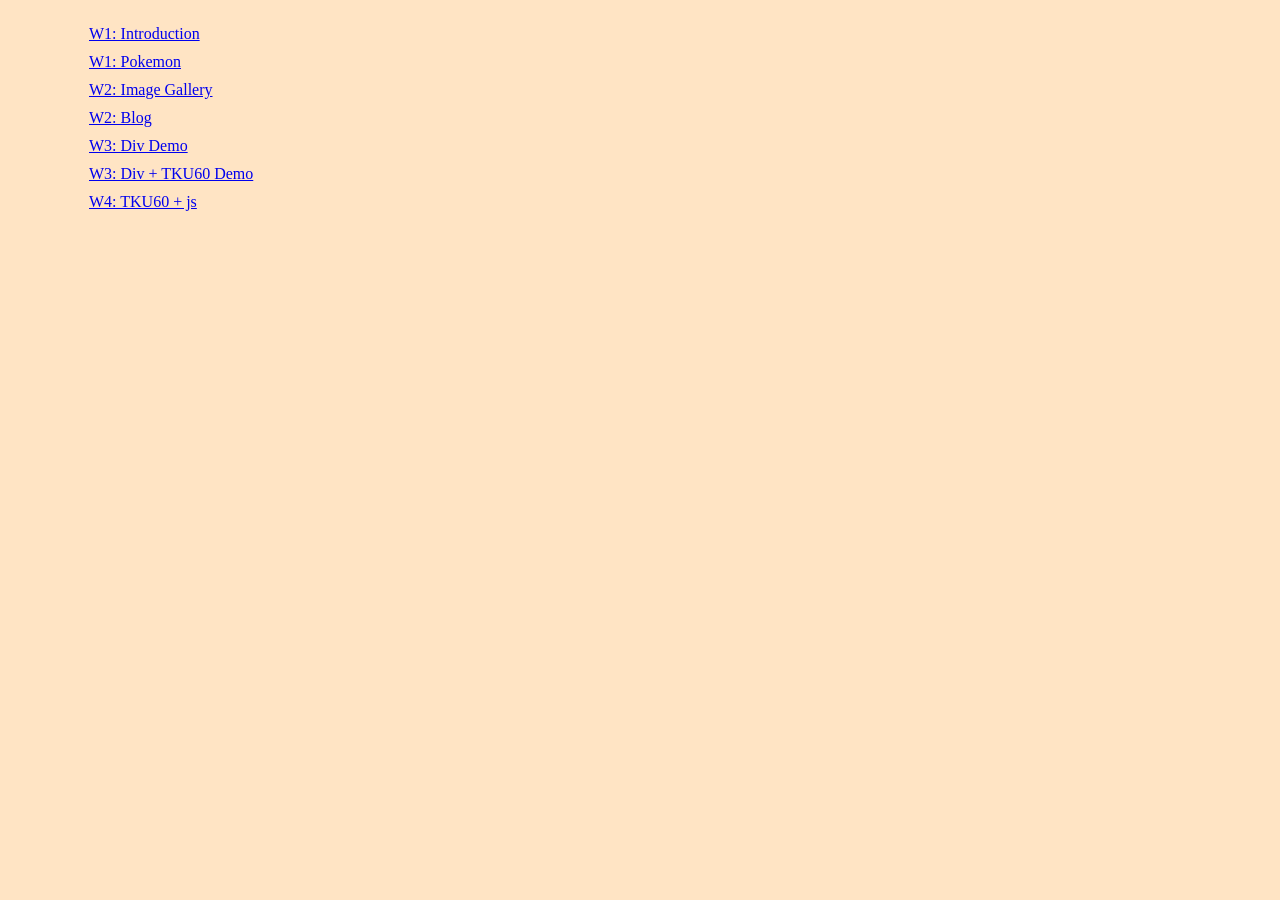
==== index.html @ 2d97d025 "Initial commit, saving w01~w03 files" ====
<!DOCTYPE html>
<html lang="en">
  <head>
    <meta charset="UTF-8" />
    <meta name="viewport" content="width=device-width, initial-scale=1.0" />
    <link rel="stylesheet" href="./classdemo.css" />
    <title>109-1 Class Demo</title>
  </head>
  <body>
    <div id="container">
      <ul>
        <li>
          <a href="./w01/intro.html"> W1: Introduction</a>
        </li>
        <li>
          <a href="./w01/pokemon.html"> W1: Pokemon</a>
        </li>
        <li>
          <a href="./w02/w02-imgGallery/imgGallery.html"> W2: Image Gallery</a>
        </li>
        <li>
          <a href="./w02/w02-blog/blog.html"> W2: Blog</a>
        </li>
        <li>
          <a href="./w03/div.html"> W3: Div Demo</a>
        </li>
        <li>
          <a href="./w03/div_tku60.html"> W3: Div + TKU60 Demo</a>
        </li>
        <li>
          <a href="./w04-tku60-js/div_tku60.html"> W4: TKU60 + js</a>
        </li>
      </ul>
    </div>
  </body>
</html>
---- classdemo.css ----
* {
  padding: 0;
  margin: 0;
  box-sizing: border-box;
}

body {
  background-color: bisque;
  font-size: 16px;
}

#container {
  width: 90%;
  margin: 20px auto;
}

ul {
  display: flex;
  flex-direction: column;
  margin-top: 25px;
  padding-left: 20px;
}

ul li {
  list-style-type: none;
  padding: 0px 5px 10px 5px;
  font-size: 0.9 rem;
}
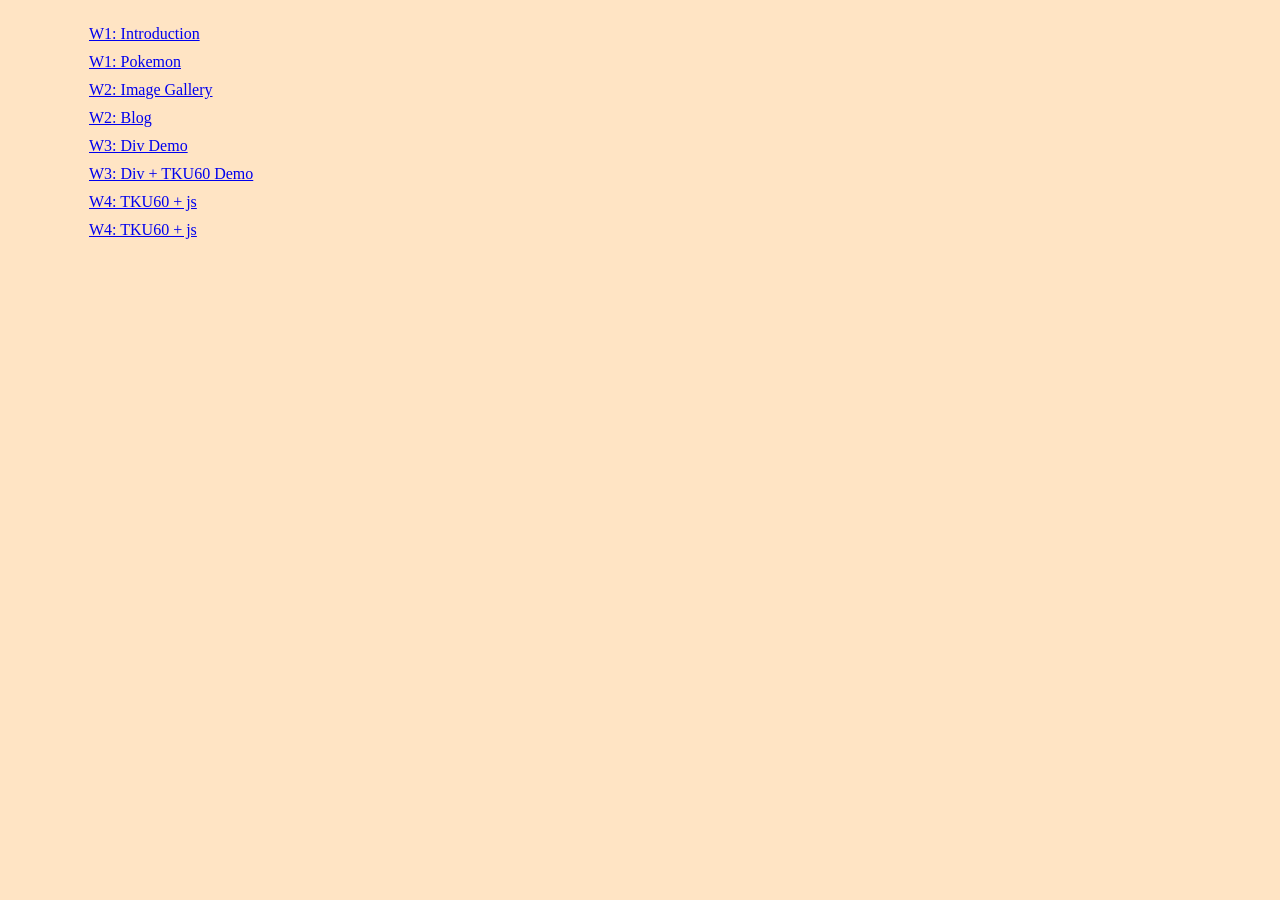
==== commit 02e31b8e: "Initial commit, saving w01~w03 files" ====
--- a/index.html
+++ b/index.html
@@ -30,6 +30,9 @@
         <li>
           <a href="./w04-tku60-js/div_tku60.html"> W4: TKU60 + js</a>
         </li>
+        <li>
+          <a href="./w04-tku60-js/div_tku60_javascript.html"> W4: TKU60 + js</a>
+        </li>
       </ul>
     </div>
   </body>
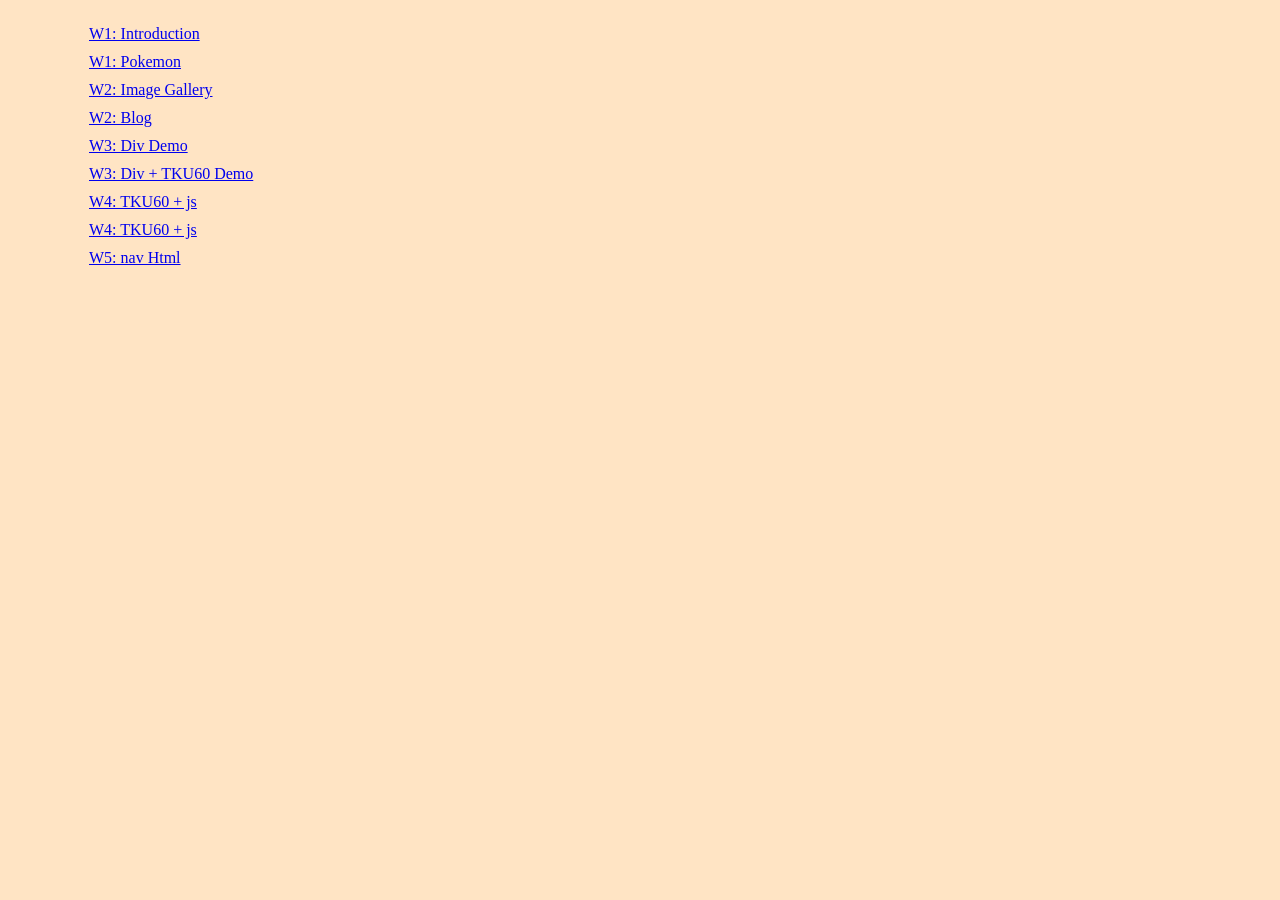
==== commit 10b09113: "second commit, saving w01~w05 files" ====
--- a/index.html
+++ b/index.html
@@ -33,6 +33,9 @@
         <li>
           <a href="./w04-tku60-js/div_tku60_javascript.html"> W4: TKU60 + js</a>
         </li>
+        <li>
+          <a href="./w05/nav.html"> W5: nav Html</a>
+        </li>
       </ul>
     </div>
   </body>
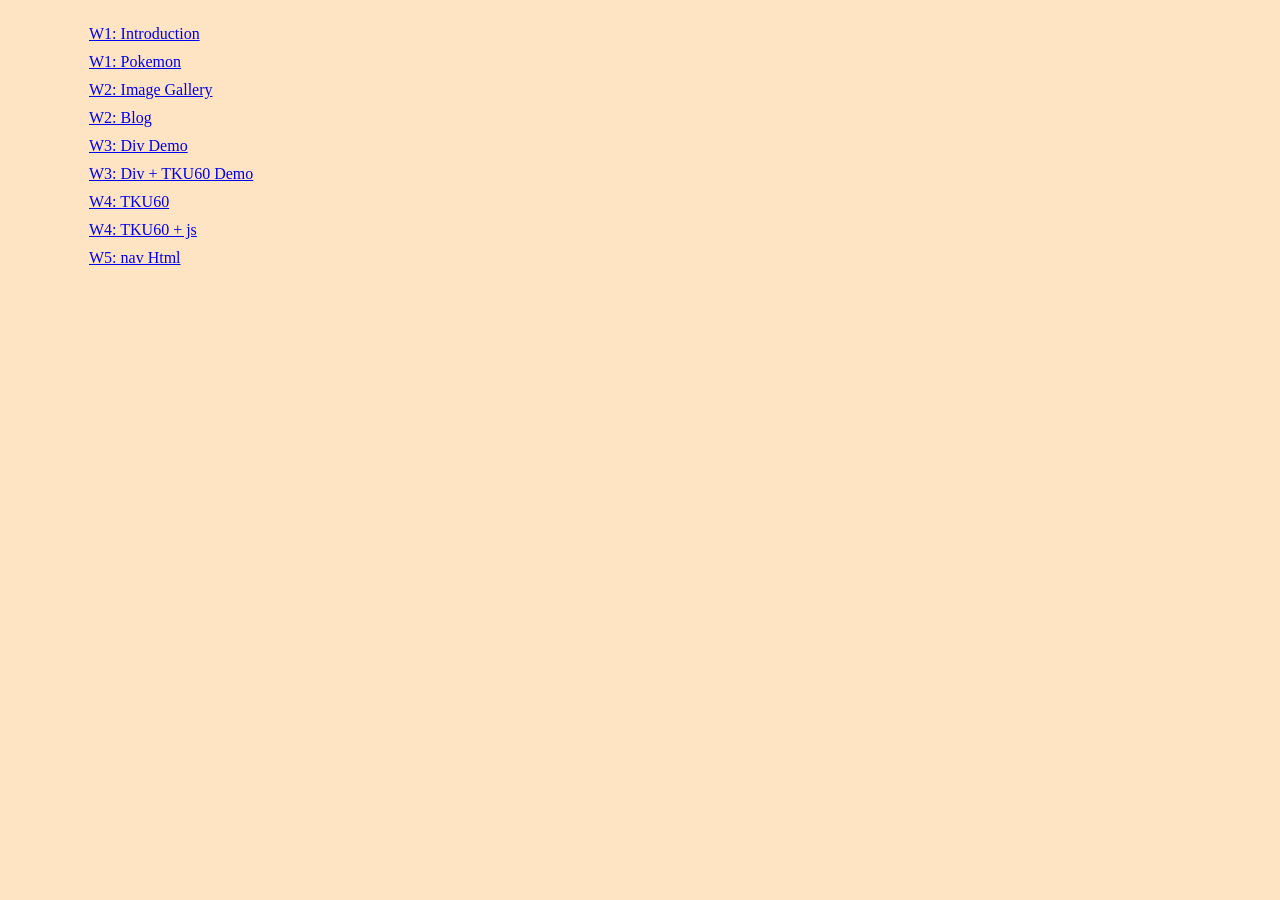
==== commit 5184773f: "Initial commit, saving w01~w05 file" ====
--- a/index.html
+++ b/index.html
@@ -16,7 +16,7 @@
           <a href="./w01/pokemon.html"> W1: Pokemon</a>
         </li>
         <li>
-          <a href="./w02/w02-imgGallery/imgGallery.html"> W2: Image Gallery</a>
+          <a href="./w02/w02-imageGallery/imageGallery.html"> W2: Image Gallery</a>
         </li>
         <li>
           <a href="./w02/w02-blog/blog.html"> W2: Blog</a>
@@ -28,10 +28,10 @@
           <a href="./w03/div_tku60.html"> W3: Div + TKU60 Demo</a>
         </li>
         <li>
-          <a href="./w04-tku60-js/div_tku60.html"> W4: TKU60 + js</a>
+          <a href="./w04/div.html"> W4: TKU60 </a>
         </li>
         <li>
-          <a href="./w04-tku60-js/div_tku60_javascript.html"> W4: TKU60 + js</a>
+          <a href="./w04/div_tku60_javascript.html"> W4: TKU60 + js</a>
         </li>
         <li>
           <a href="./w05/nav.html"> W5: nav Html</a>
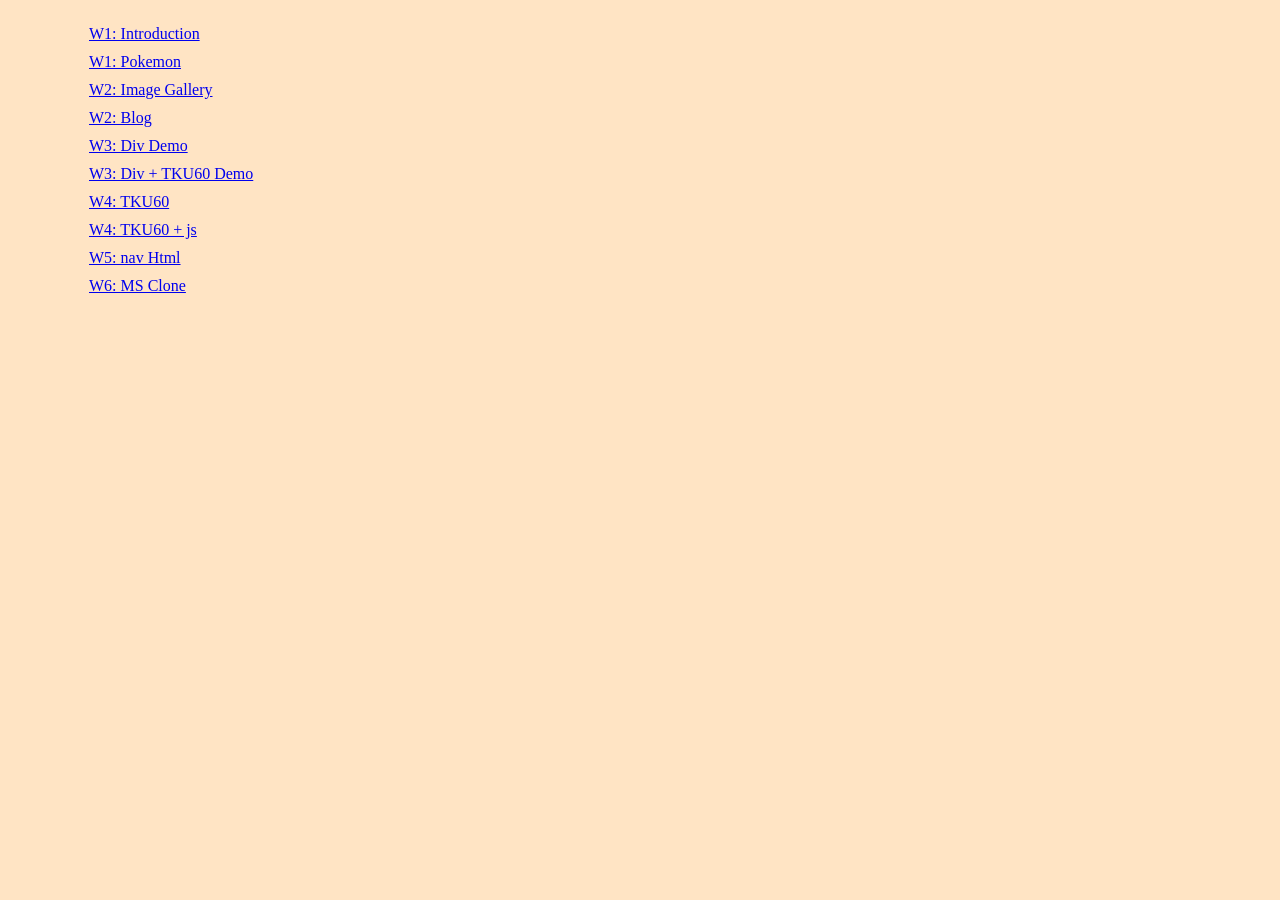
==== commit ceae44d1: "third commit, saving w01~w06 files" ====
--- a/index.html
+++ b/index.html
@@ -36,6 +36,9 @@
         <li>
           <a href="./w05/nav.html"> W5: nav Html</a>
         </li>
+        <li>
+          <a href="./w06/index.html"> W6: MS Clone</a>
+        </li>
       </ul>
     </div>
   </body>
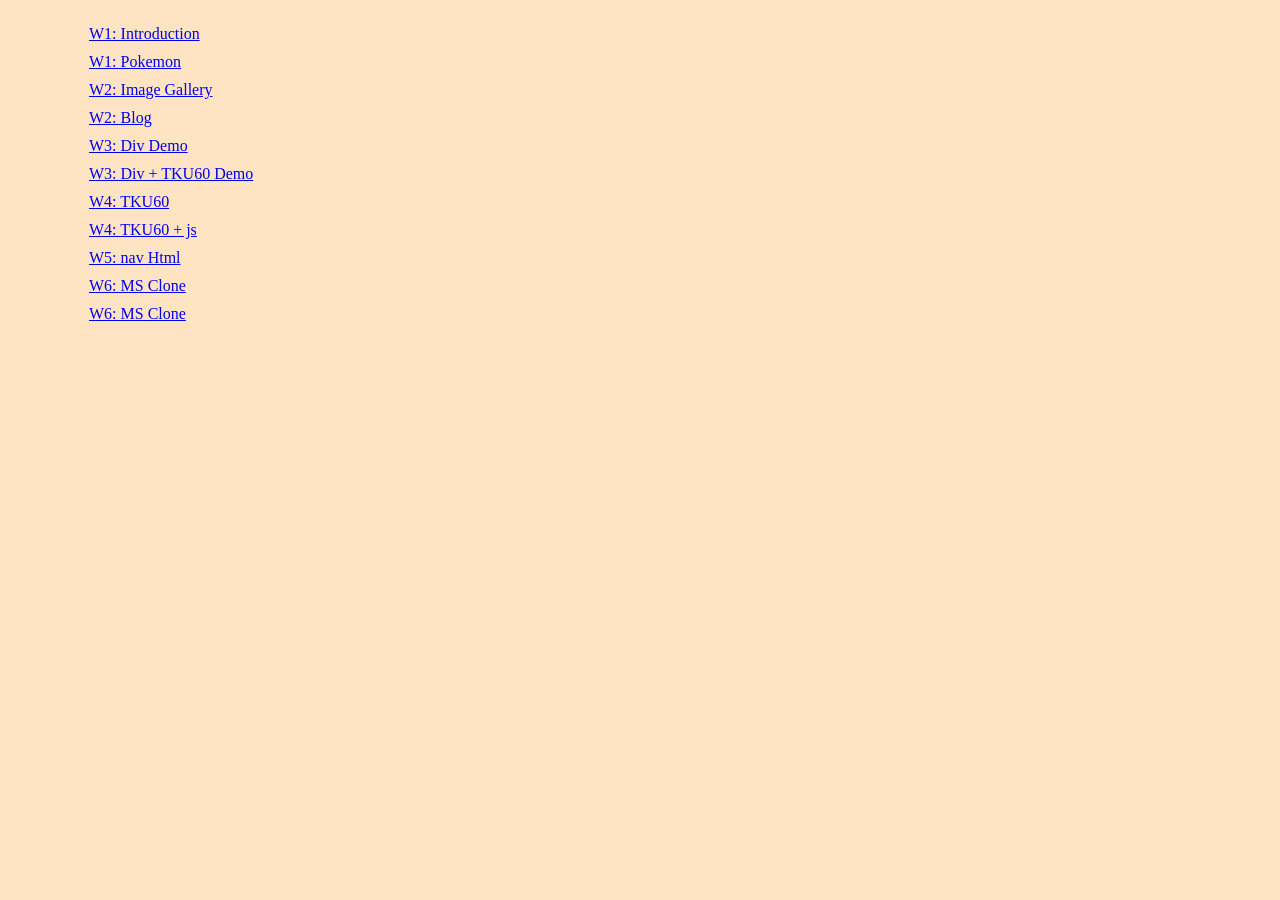
==== commit f167d1f9: "Fourth commit, saving w01~w07 files" ====
--- a/index.html
+++ b/index.html
@@ -39,6 +39,9 @@
         <li>
           <a href="./w06/index.html"> W6: MS Clone</a>
         </li>
+        <li>
+          <a href="./w07/w07-ms-clone/index.html"> W6: MS Clone</a>
+        </li>
       </ul>
     </div>
   </body>
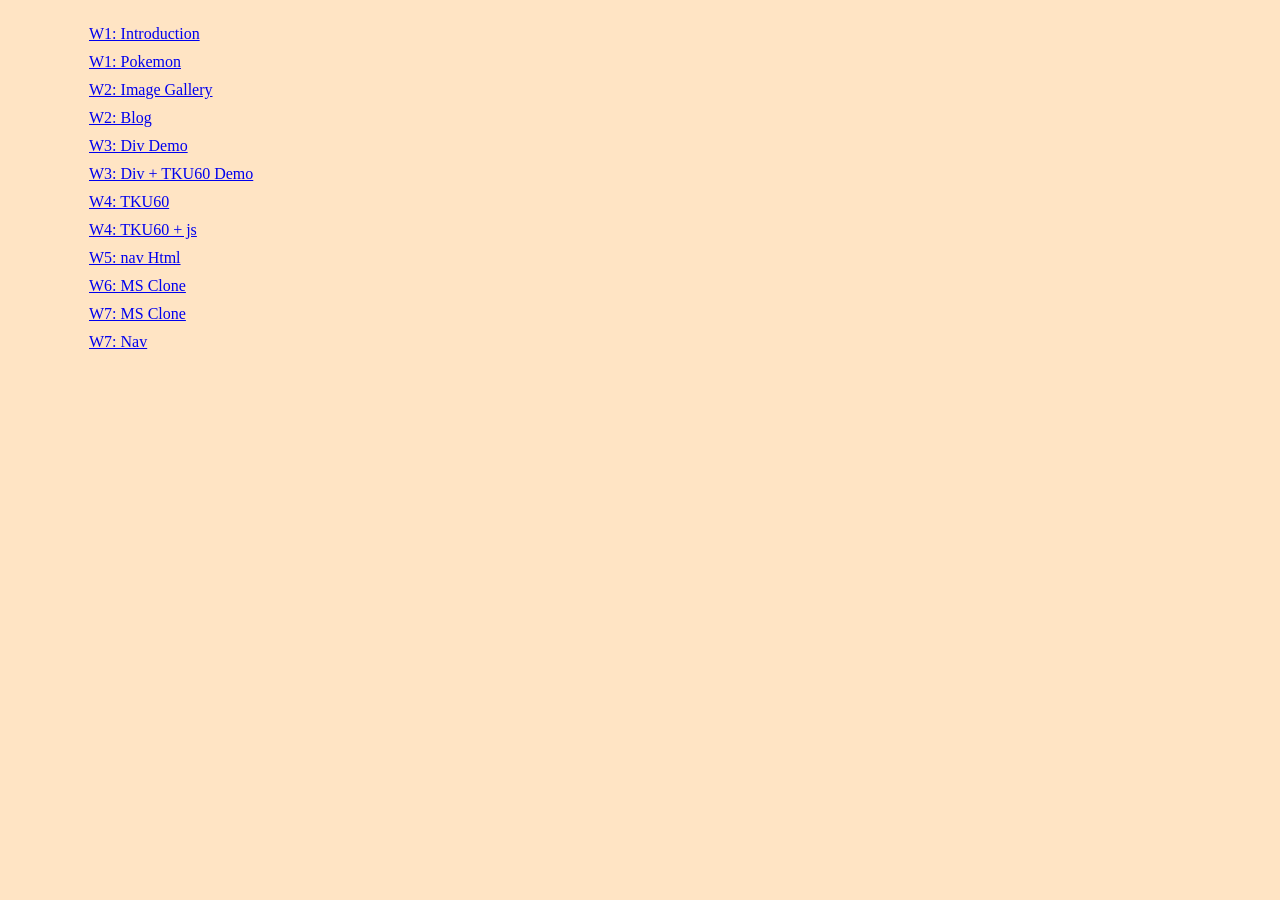
==== commit 30bed703: "Fourth commit, saving w01~w07 files" ====
--- a/index.html
+++ b/index.html
@@ -40,7 +40,10 @@
           <a href="./w06/index.html"> W6: MS Clone</a>
         </li>
         <li>
-          <a href="./w07/w07-ms-clone/index.html"> W6: MS Clone</a>
+          <a href="./w07/w07-ms-clone/index.html"> W7: MS Clone</a>
+        </li>
+        <li>
+          <a href="./w07/w07-nav/nav.html"> W7: Nav</a>
         </li>
       </ul>
     </div>
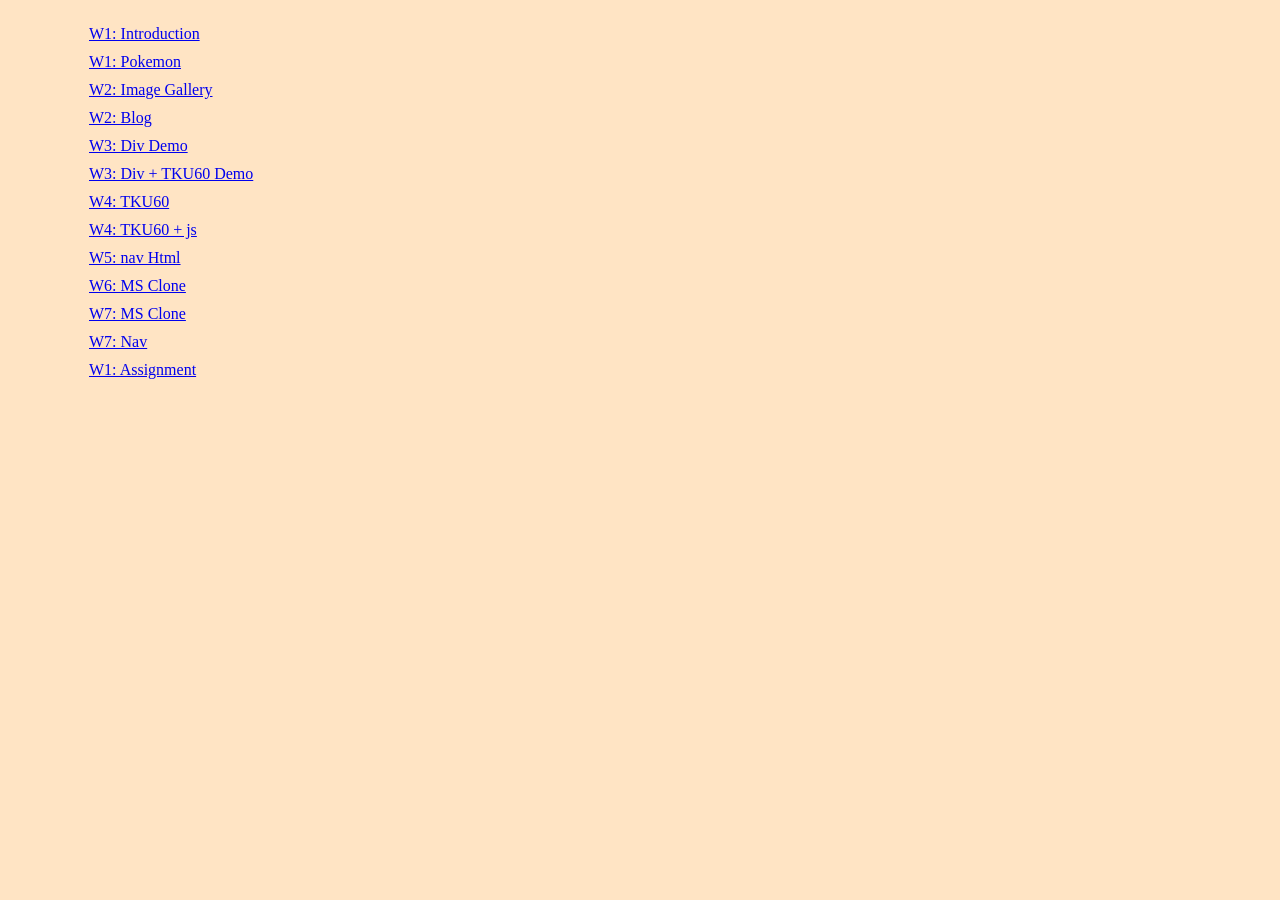
==== commit f705919f: "w11" ====
--- a/index.html
+++ b/index.html
@@ -45,6 +45,9 @@
         <li>
           <a href="./w07/w07-nav/nav.html"> W7: Nav</a>
         </li>
+        <li>
+          <a href="./w11-assignment/index.html"> W1: Assignment</a>
+        </li>
       </ul>
     </div>
   </body>
